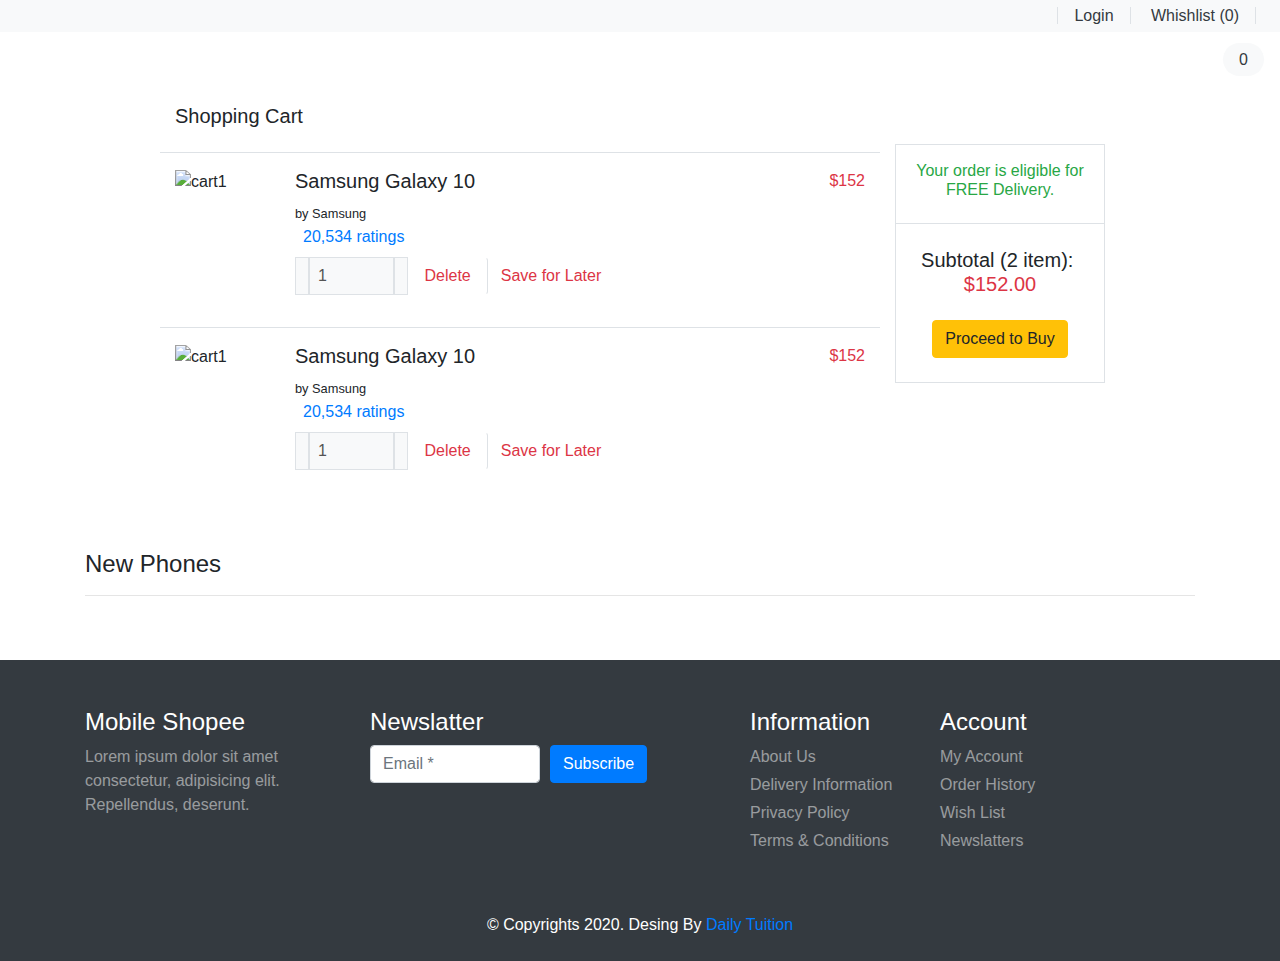
==== HTML Template/cart.html @ 6ded5550 "Test" ====
<!DOCTYPE html>
<html lang="en">
<head>
    <meta charset="UTF-8">
    <meta name="viewport" content="width=device-width, initial-scale=1.0">
    <title>Mobile Shopee</title>

    <!-- Bootstrap CDN -->
    <link rel="stylesheet" href="https://stackpath.bootstrapcdn.com/bootstrap/4.4.1/css/bootstrap.min.css" integrity="sha384-Vkoo8x4CGsO3+Hhxv8T/Q5PaXtkKtu6ug5TOeNV6gBiFeWPGFN9MuhOf23Q9Ifjh" crossorigin="anonymous">

    <!-- Owl-carousel CDN -->
    <link rel="stylesheet" href="https://cdnjs.cloudflare.com/ajax/libs/OwlCarousel2/2.3.4/assets/owl.carousel.min.css" integrity="sha256-UhQQ4fxEeABh4JrcmAJ1+16id/1dnlOEVCFOxDef9Lw=" crossorigin="anonymous" />
    <link rel="stylesheet" href="https://cdnjs.cloudflare.com/ajax/libs/OwlCarousel2/2.3.4/assets/owl.theme.default.min.css" integrity="sha256-kksNxjDRxd/5+jGurZUJd1sdR2v+ClrCl3svESBaJqw=" crossorigin="anonymous" />

    <!-- font awesome icons -->
    <link rel="stylesheet" href="https://cdnjs.cloudflare.com/ajax/libs/font-awesome/5.13.0/css/all.min.css" integrity="sha256-h20CPZ0QyXlBuAw7A+KluUYx/3pK+c7lYEpqLTlxjYQ=" crossorigin="anonymous" />

    <!-- Custom CSS file -->
    <link rel="stylesheet" href="style.css">
</head>
<body>

    <!-- start #header -->
        <header id="header">
            <div class="strip d-flex justify-content-between px-4 py-1 bg-light">
                <p class="font-rale font-size-12 text-black-50 m-0"></p>
                <div class="font-rale font-size-14">
                    <a href="#" class="px-3 border-right border-left text-dark">Login</a>
                    <a href="#" class="px-3 border-right text-dark">Whishlist (0)</a>
                </div>
            </div>

            <!-- Primary Navigation -->
            <nav class="navbar navbar-expand-lg navbar-dark color-second-bg">
                <a class="navbar-brand" href="#">Mobile Shopee</a>
                <button class="navbar-toggler" type="button" data-toggle="collapse" data-target="#navbarNav" aria-controls="navbarNav" aria-expanded="false" aria-label="Toggle navigation">
                  <span class="navbar-toggler-icon"></span>
                </button>
                <div class="collapse navbar-collapse" id="navbarNav">
                  <ul class="navbar-nav m-auto font-rubik">
                    <li class="nav-item active">
                      <a class="nav-link" href="#">On Sale</a>
                    </li>
                    <li class="nav-item">
                      <a class="nav-link" href="#">Category</a>
                    </li>
                    <li class="nav-item">
                      <a class="nav-link" href="#">Products <i class="fas fa-chevron-down"></i></a>
                    </li>
                    <li class="nav-item">
                        <a class="nav-link" href="#">Blog</a>
                      </li>
                      <li class="nav-item">
                        <a class="nav-link" href="#">Category <i class="fas fa-chevron-down"></i></a>
                      </li>
                      <li class="nav-item">
                        <a class="nav-link" href="#">Coming Soon</a>
                      </li>
                  </ul>
                  <form action="#" class="font-size-14 font-rale">
                      <a href="#" class="py-2 rounded-pill color-primary-bg">
                        <span class="font-size-16 px-2 text-white"><i class="fas fa-shopping-cart"></i></span>
                        <span class="px-3 py-2 rounded-pill text-dark bg-light">0</span>
                      </a>
                  </form>
                </div>
              </nav>
               <!-- !Primary Navigation -->

        </header>
    <!-- !start #header -->

    <!-- start #main-site -->
        <main id="main-site">

            <!-- Shopping cart section  -->
                <section id="cart" class="py-3">
                    <div class="container-fluid w-75">
                        <h5 class="font-baloo font-size-20">Shopping Cart</h5>

                        <!--  shopping cart items   -->
                            <div class="row">
                                <div class="col-sm-9">
                                    <!-- cart item -->
                                        <div class="row border-top py-3 mt-3">
                                            <div class="col-sm-2">
                                                <img src="../assets/products/1.png" style="height: 120px;" alt="cart1" class="img-fluid">
                                            </div>
                                            <div class="col-sm-8">
                                                <h5 class="font-baloo font-size-20">Samsung Galaxy 10</h5>
                                                <small>by Samsung</small>
                                                <!-- product rating -->
                                                <div class="d-flex">
                                                    <div class="rating text-warning font-size-12">
                                                        <span><i class="fas fa-star"></i></span>
                                                        <span><i class="fas fa-star"></i></span>
                                                        <span><i class="fas fa-star"></i></span>
                                                        <span><i class="fas fa-star"></i></span>
                                                        <span><i class="far fa-star"></i></span>
                                                      </div>
                                                      <a href="#" class="px-2 font-rale font-size-14">20,534 ratings</a>
                                                </div>
                                                <!--  !product rating-->

                                                <!-- product qty -->
                                                    <div class="qty d-flex pt-2">
                                                        <div class="d-flex font-rale w-25">
                                                            <button class="qty-up border bg-light" data-id="pro1"><i class="fas fa-angle-up"></i></button>
                                                            <input type="text" data-id="pro1" class="qty_input border px-2 w-100 bg-light" disabled value="1" placeholder="1">
                                                            <button data-id="pro1" class="qty-down border bg-light"><i class="fas fa-angle-down"></i></button>
                                                        </div>
                                                        <button type="submit" class="btn font-baloo text-danger px-3 border-right">Delete</button>
                                                        <button type="submit" class="btn font-baloo text-danger">Save for Later</button>
                                                    </div>
                                                <!-- !product qty -->

                                            </div>

                                            <div class="col-sm-2 text-right">
                                                <div class="font-size-20 text-danger font-baloo">
                                                    $<span class="product_price">152</span>
                                                </div>
                                            </div>
                                        </div>
                                    <!-- !cart item -->
                                    <!-- cart item -->
                                    <div class="row border-top py-3 mt-3">
                                        <div class="col-sm-2">
                                            <img src="../assets/products/2.png" style="height: 120px;" alt="cart1" class="img-fluid">
                                        </div>
                                        <div class="col-sm-8">
                                            <h5 class="font-baloo font-size-20">Samsung Galaxy 10</h5>
                                            <small>by Samsung</small>
                                            <!-- product rating -->
                                            <div class="d-flex">
                                                <div class="rating text-warning font-size-12">
                                                    <span><i class="fas fa-star"></i></span>
                                                    <span><i class="fas fa-star"></i></span>
                                                    <span><i class="fas fa-star"></i></span>
                                                    <span><i class="fas fa-star"></i></span>
                                                    <span><i class="far fa-star"></i></span>
                                                  </div>
                                                  <a href="#" class="px-2 font-rale font-size-14">20,534 ratings</a>
                                            </div>
                                            <!--  !product rating-->

                                            <!-- product qty -->
                                                <div class="qty d-flex pt-2">
                                                    <div class="d-flex font-rale w-25">
                                                        <button class="qty-up border bg-light"><i class="fas fa-angle-up"></i></button>
                                                        <input type="text" data-id="pro2" class="qty_input border px-2 w-100 bg-light" disabled value="1" placeholder="1">
                                                        <button class="qty-down border bg-light"><i class="fas fa-angle-down"></i></button>
                                                    </div>
                                                    <button type="submit" class="btn font-baloo text-danger px-3 border-right">Delete</button>
                                                    <button type="submit" class="btn font-baloo text-danger">Save for Later</button>
                                                </div>
                                            <!-- !product qty -->

                                        </div>

                                        <div class="col-sm-2 text-right">
                                            <div class="font-size-20 text-danger font-baloo">
                                                $<span class="product_price">152</span>
                                            </div>
                                        </div>
                                    </div>
                                <!-- !cart item -->
                                </div>
                                <!-- subtotal section-->
                                <div class="col-sm-3">
                                    <div class="sub-total border text-center mt-2">
                                        <h6 class="font-size-12 font-rale text-success py-3"><i class="fas fa-check"></i> Your order is eligible for FREE Delivery.</h6>
                                        <div class="border-top py-4">
                                            <h5 class="font-baloo font-size-20">Subtotal (2 item):&nbsp; <span class="text-danger">$<span class="text-danger" id="deal-price">152.00</span> </span> </h5>
                                            <button type="submit" class="btn btn-warning mt-3">Proceed to Buy</button>
                                        </div>
                                    </div>
                                </div>
                                <!-- !subtotal section-->
                            </div>
                        <!--  !shopping cart items   -->
                    </div>
                </section>
            <!-- !Shopping cart section  -->

              <!-- New Phones -->
              <section id="new-phones">
                <div class="container py-5">
                  <h4 class="font-rubik font-size-20">New Phones</h4>
                  <hr>

                        <!-- owl carousel -->
                        <div class="owl-carousel owl-theme">
                          <div class="item py-2 bg-light">
                            <div class="product font-rale">
                              <a href="#"><img src="../assets/products/1.png" alt="product1" class="img-fluid"></a>
                              <div class="text-center">
                                <h6>Samsung Galaxy 10</h6>
                                <div class="rating text-warning font-size-12">
                                  <span><i class="fas fa-star"></i></span>
                                  <span><i class="fas fa-star"></i></span>
                                  <span><i class="fas fa-star"></i></span>
                                  <span><i class="fas fa-star"></i></span>
                                  <span><i class="far fa-star"></i></span>
                                </div>
                                <div class="price py-2">
                                  <span>$152</span>
                                </div>
                                <button type="submit" class="btn btn-warning font-size-12">Add to Cart</button>
                              </div>
                            </div>
                          </div>
                          <div class="item py-2 bg-light">
                            <div class="product font-rale">
                              <a href="#"><img src="../assets/products/2.png" alt="product1" class="img-fluid"></a>
                              <div class="text-center">
                                <h6>Readme Note 7</h6>
                                <div class="rating text-warning font-size-12">
                                  <span><i class="fas fa-star"></i></span>
                                  <span><i class="fas fa-star"></i></span>
                                  <span><i class="fas fa-star"></i></span>
                                  <span><i class="fas fa-star"></i></span>
                                  <span><i class="far fa-star"></i></span>
                                </div>
                                <div class="price py-2">
                                  <span>$152</span>
                                </div>
                                <button type="submit" class="btn btn-warning font-size-12">Add to Cart</button>
                              </div>
                            </div>
                          </div>
                          <div class="item py-2 bg-light">
                            <div class="product font-rale">
                              <a href="#"><img src="../assets/products/3.png" alt="product1" class="img-fluid"></a>
                              <div class="text-center">
                                <h6>Readme Note 7</h6>
                                <div class="rating text-warning font-size-12">
                                  <span><i class="fas fa-star"></i></span>
                                  <span><i class="fas fa-star"></i></span>
                                  <span><i class="fas fa-star"></i></span>
                                  <span><i class="fas fa-star"></i></span>
                                  <span><i class="far fa-star"></i></span>
                                </div>
                                <div class="price py-2">
                                  <span>$152</span>
                                </div>
                                <button type="submit" class="btn btn-warning font-size-12">Add to Cart</button>
                              </div>
                            </div>
                          </div>
                          <div class="item py-2 bg-light">
                            <div class="product font-rale">
                              <a href="#"><img src="../assets/products/6.png" alt="product1" class="img-fluid"></a>
                              <div class="text-center">
                                <h6>Samsung Galaxy 10</h6>
                                <div class="rating text-warning font-size-12">
                                  <span><i class="fas fa-star"></i></span>
                                  <span><i class="fas fa-star"></i></span>
                                  <span><i class="fas fa-star"></i></span>
                                  <span><i class="fas fa-star"></i></span>
                                  <span><i class="far fa-star"></i></span>
                                </div>
                                <div class="price py-2">
                                  <span>$152</span>
                                </div>
                                <button type="submit" class="btn btn-warning font-size-12">Add to Cart</button>
                              </div>
                            </div>
                          </div>
                          <div class="item py-2 bg-light">
                            <div class="product font-rale">
                              <a href="#"><img src="../assets/products/1.png" alt="product1" class="img-fluid"></a>
                              <div class="text-center">
                                <h6>Readme Note 7</h6>
                                <div class="rating text-warning font-size-12">
                                  <span><i class="fas fa-star"></i></span>
                                  <span><i class="fas fa-star"></i></span>
                                  <span><i class="fas fa-star"></i></span>
                                  <span><i class="fas fa-star"></i></span>
                                  <span><i class="far fa-star"></i></span>
                                </div>
                                <div class="price py-2">
                                  <span>$152</span>
                                </div>
                                <button type="submit" class="btn btn-warning font-size-12">Add to Cart</button>
                              </div>
                            </div>
                          </div>
                          <div class="item py-2 bg-light">
                            <div class="product font-rale">
                              <div class="d-flex flex-column">
                                <a href="#"><img src="../assets/products/1.png" class="img-fluid" alt="pro1"></a>
                                <div class="text-center">
                                  <h6>Readme Note 7</h6>
                                  <div class="rating text-warning font-size-12">
                                    <span><i class="fas fa-star"></i></span>
                                    <span><i class="fas fa-star"></i></span>
                                    <span><i class="fas fa-star"></i></span>
                                    <span><i class="fas fa-star"></i></span>
                                    <span><i class="far fa-star"></i></span>
                                  </div>
                                  <div class="price py-2">
                                    <span>$122</span>
                                  </div>
                                  <button type="submit" class="btn btn-warning font-size-12">Add to Cart</button>
                                </div>
                              </div>
                            </div>
                          </div>
                          <div class="item py-2 bg-light">
                            <div class="product font-rale">
                              <div class="d-flex flex-column">
                                <a href="#"><img src="../assets/products/2.png" class="img-fluid" alt="pro1"></a>
                                <div class="text-center">
                                  <h6>Readme Note 7</h6>
                                  <div class="rating text-warning font-size-12">
                                    <span><i class="fas fa-star"></i></span>
                                    <span><i class="fas fa-star"></i></span>
                                    <span><i class="fas fa-star"></i></span>
                                    <span><i class="fas fa-star"></i></span>
                                    <span><i class="far fa-star"></i></span>
                                  </div>
                                  <div class="price py-2">
                                    <span>$122</span>
                                  </div>
                                  <button type="submit" class="btn btn-warning font-size-12">Add to Cart</button>
                                </div>
                              </div>
                            </div>
                          </div>
                        </div>
                      <!-- !owl carousel -->

                </div>
              </section>
              <!-- !New Phones -->

        </main>
    <!-- !start #main-site -->

    <!-- start #footer -->
        <footer id="footer" class="bg-dark text-white py-5">
          <div class="container">
            <div class="row">
              <div class="col-lg-3 col-12">
                <h4 class="font-rubik font-size-20">Mobile Shopee</h4>
                <p class="font-size-14 font-rale text-white-50">Lorem ipsum dolor sit amet consectetur, adipisicing elit. Repellendus, deserunt.</p>
              </div>
              <div class="col-lg-4 col-12">
                <h4 class="font-rubik font-size-20">Newslatter</h4>
                <form class="form-row">
                  <div class="col">
                    <input type="text" class="form-control" placeholder="Email *">
                  </div>
                  <div class="col">
                    <button type="submit" class="btn btn-primary mb-2">Subscribe</button>
                  </div>
                </form>
              </div>
              <div class="col-lg-2 col-12">
                <h4 class="font-rubik font-size-20">Information</h4>
                <div class="d-flex flex-column flex-wrap">
                  <a href="#" class="font-rale font-size-14 text-white-50 pb-1">About Us</a>
                  <a href="#" class="font-rale font-size-14 text-white-50 pb-1">Delivery Information</a>
                  <a href="#" class="font-rale font-size-14 text-white-50 pb-1">Privacy Policy</a>
                  <a href="#" class="font-rale font-size-14 text-white-50 pb-1">Terms & Conditions</a>
                </div>
              </div>
              <div class="col-lg-2 col-12">
                <h4 class="font-rubik font-size-20">Account</h4>
                <div class="d-flex flex-column flex-wrap">
                  <a href="#" class="font-rale font-size-14 text-white-50 pb-1">My Account</a>
                  <a href="#" class="font-rale font-size-14 text-white-50 pb-1">Order History</a>
                  <a href="#" class="font-rale font-size-14 text-white-50 pb-1">Wish List</a>
                  <a href="#" class="font-rale font-size-14 text-white-50 pb-1">Newslatters</a>
                </div>
              </div>
            </div>
          </div>
        </footer>
        <div class="copyright text-center bg-dark text-white py-2">
          <p class="font-rale font-size-14">&copy; Copyrights 2020. Desing By <a href="#" class="color-second">Daily Tuition</a></p>
        </div>
    <!-- !start #footer -->

    <script src="https://code.jquery.com/jquery-3.4.1.slim.min.js" integrity="sha384-J6qa4849blE2+poT4WnyKhv5vZF5SrPo0iEjwBvKU7imGFAV0wwj1yYfoRSJoZ+n" crossorigin="anonymous"></script>
    <script src="https://cdn.jsdelivr.net/npm/popper.js@1.16.0/dist/umd/popper.min.js" integrity="sha384-Q6E9RHvbIyZFJoft+2mJbHaEWldlvI9IOYy5n3zV9zzTtmI3UksdQRVvoxMfooAo" crossorigin="anonymous"></script>
    <script src="https://stackpath.bootstrapcdn.com/bootstrap/4.4.1/js/bootstrap.min.js" integrity="sha384-wfSDF2E50Y2D1uUdj0O3uMBJnjuUD4Ih7YwaYd1iqfktj0Uod8GCExl3Og8ifwB6" crossorigin="anonymous"></script>

    <!-- Owl Carousel Js file -->
    <script src="https://cdnjs.cloudflare.com/ajax/libs/OwlCarousel2/2.3.4/owl.carousel.min.js" integrity="sha256-pTxD+DSzIwmwhOqTFN+DB+nHjO4iAsbgfyFq5K5bcE0=" crossorigin="anonymous"></script>

    <!--  isotope plugin cdn  -->
    <script src="https://cdnjs.cloudflare.com/ajax/libs/jquery.isotope/3.0.6/isotope.pkgd.min.js" integrity="sha256-CBrpuqrMhXwcLLUd5tvQ4euBHCdh7wGlDfNz8vbu/iI=" crossorigin="anonymous"></script>

    <!-- Custom Javascript -->
    <script src="index.js"></script>
</body>
</html>
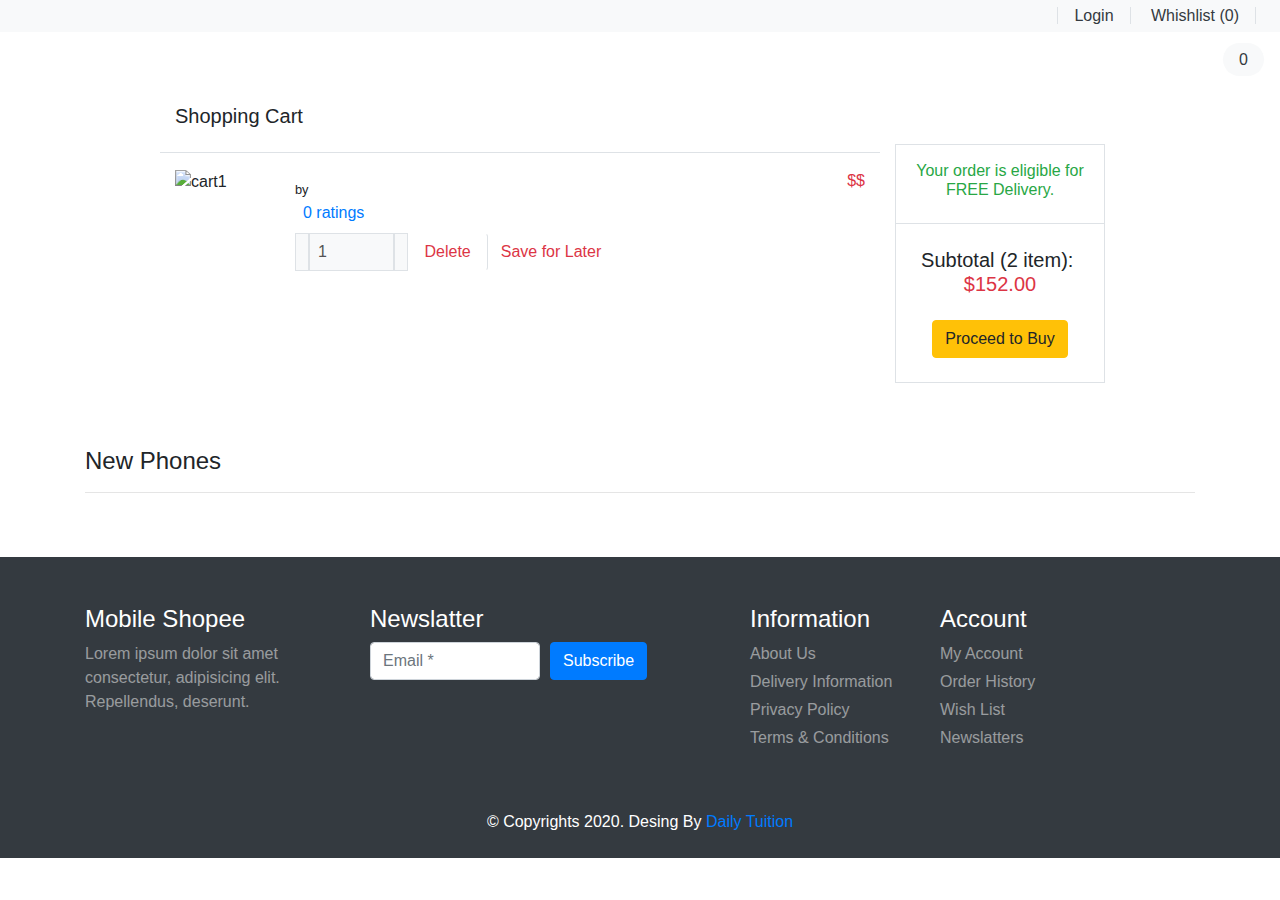
==== commit 78f7bf92: "Update cart.html" ====
--- a/HTML Template/cart.html
+++ b/HTML Template/cart.html
@@ -82,13 +82,13 @@
                             <div class="row">
                                 <div class="col-sm-9">
                                     <!-- cart item -->
-                                        <div class="row border-top py-3 mt-3">
+                                      <div class="row border-top py-3 mt-3">
                                             <div class="col-sm-2">
                                                 <img src="../assets/products/1.png" style="height: 120px;" alt="cart1" class="img-fluid">
                                             </div>
                                             <div class="col-sm-8">
-                                                <h5 class="font-baloo font-size-20">Samsung Galaxy 10</h5>
-                                                <small>by Samsung</small>
+                                                <h5 class="font-baloo font-size-20"></h5>
+                                                <small>by</small>
                                                 <!-- product rating -->
                                                 <div class="d-flex">
                                                     <div class="rating text-warning font-size-12">
@@ -98,7 +98,7 @@
                                                         <span><i class="fas fa-star"></i></span>
                                                         <span><i class="far fa-star"></i></span>
                                                       </div>
-                                                      <a href="#" class="px-2 font-rale font-size-14">20,534 ratings</a>
+                                                      <a href="#" class="px-2 font-rale font-size-14">0 ratings</a>
                                                 </div>
                                                 <!--  !product rating-->
 
@@ -118,52 +118,13 @@
 
                                             <div class="col-sm-2 text-right">
                                                 <div class="font-size-20 text-danger font-baloo">
-                                                    $<span class="product_price">152</span>
+                                                    $<span class="product_price">$</span>
                                                 </div>
                                             </div>
                                         </div>
                                     <!-- !cart item -->
                                     <!-- cart item -->
-                                    <div class="row border-top py-3 mt-3">
-                                        <div class="col-sm-2">
-                                            <img src="../assets/products/2.png" style="height: 120px;" alt="cart1" class="img-fluid">
-                                        </div>
-                                        <div class="col-sm-8">
-                                            <h5 class="font-baloo font-size-20">Samsung Galaxy 10</h5>
-                                            <small>by Samsung</small>
-                                            <!-- product rating -->
-                                            <div class="d-flex">
-                                                <div class="rating text-warning font-size-12">
-                                                    <span><i class="fas fa-star"></i></span>
-                                                    <span><i class="fas fa-star"></i></span>
-                                                    <span><i class="fas fa-star"></i></span>
-                                                    <span><i class="fas fa-star"></i></span>
-                                                    <span><i class="far fa-star"></i></span>
-                                                  </div>
-                                                  <a href="#" class="px-2 font-rale font-size-14">20,534 ratings</a>
-                                            </div>
-                                            <!--  !product rating-->
-
-                                            <!-- product qty -->
-                                                <div class="qty d-flex pt-2">
-                                                    <div class="d-flex font-rale w-25">
-                                                        <button class="qty-up border bg-light"><i class="fas fa-angle-up"></i></button>
-                                                        <input type="text" data-id="pro2" class="qty_input border px-2 w-100 bg-light" disabled value="1" placeholder="1">
-                                                        <button class="qty-down border bg-light"><i class="fas fa-angle-down"></i></button>
-                                                    </div>
-                                                    <button type="submit" class="btn font-baloo text-danger px-3 border-right">Delete</button>
-                                                    <button type="submit" class="btn font-baloo text-danger">Save for Later</button>
-                                                </div>
-                                            <!-- !product qty -->
-
-                                        </div>
-
-                                        <div class="col-sm-2 text-right">
-                                            <div class="font-size-20 text-danger font-baloo">
-                                                $<span class="product_price">152</span>
-                                            </div>
-                                        </div>
-                                    </div>
+                                  
                                 <!-- !cart item -->
                                 </div>
                                 <!-- subtotal section-->
@@ -214,7 +175,7 @@
                             <div class="product font-rale">
                               <a href="#"><img src="../assets/products/2.png" alt="product1" class="img-fluid"></a>
                               <div class="text-center">
-                                <h6>Readme Note 7</h6>
+                                <h6>Readme Note 7a</h6>
                                 <div class="rating text-warning font-size-12">
                                   <span><i class="fas fa-star"></i></span>
                                   <span><i class="fas fa-star"></i></span>
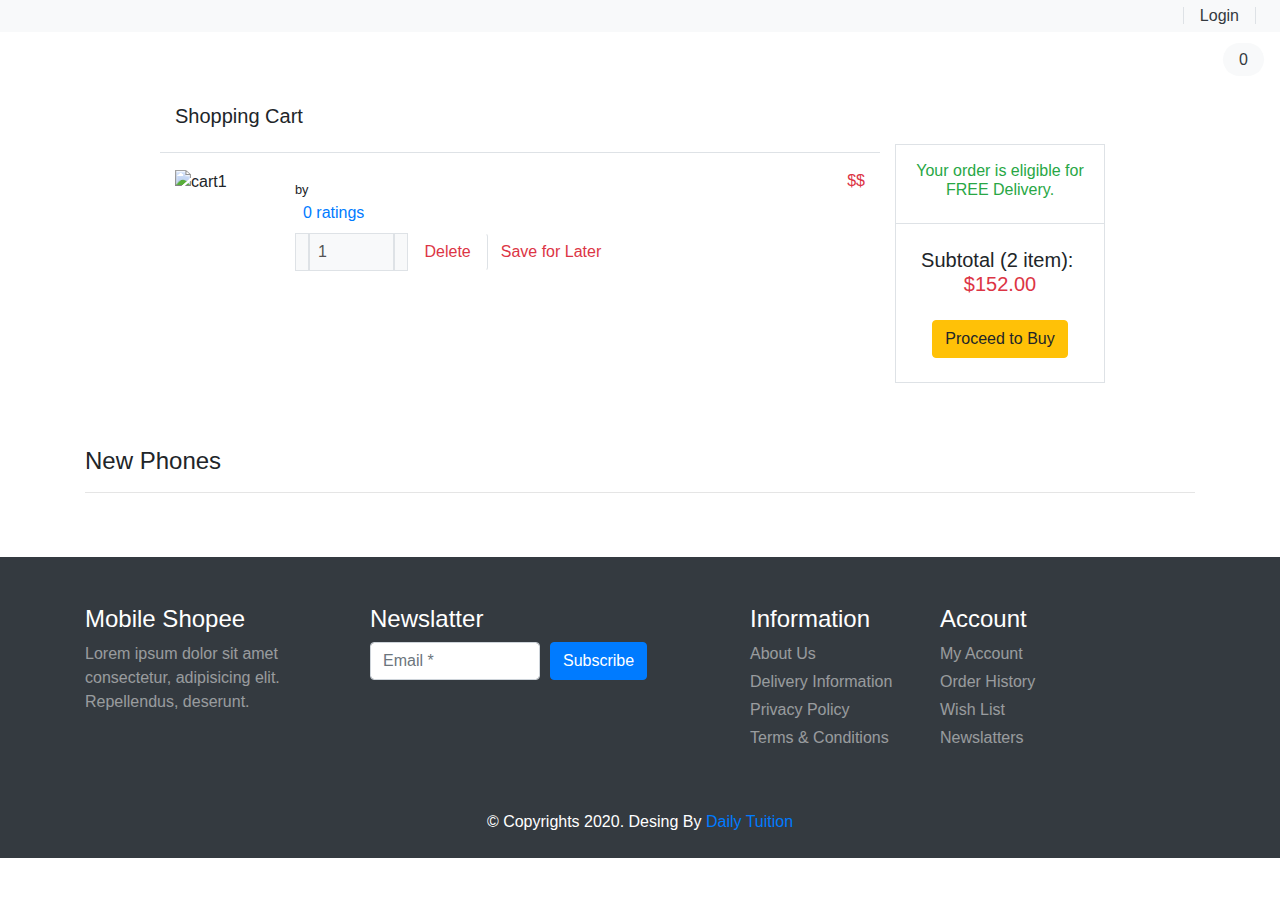
==== commit 6d0b065d: "Change of Product + Login" ====
--- a/HTML Template/cart.html
+++ b/HTML Template/cart.html
@@ -25,8 +25,7 @@
             <div class="strip d-flex justify-content-between px-4 py-1 bg-light">
                 <p class="font-rale font-size-12 text-black-50 m-0"></p>
                 <div class="font-rale font-size-14">
-                    <a href="#" class="px-3 border-right border-left text-dark">Login</a>
-                    <a href="#" class="px-3 border-right text-dark">Whishlist (0)</a>
+                    <a href="login.html" class="px-3 border-right border-left text-dark">Login</a>
                 </div>
             </div>
 
@@ -38,24 +37,9 @@
                 </button>
                 <div class="collapse navbar-collapse" id="navbarNav">
                   <ul class="navbar-nav m-auto font-rubik">
-                    <li class="nav-item active">
-                      <a class="nav-link" href="#">On Sale</a>
+                    <li class="nav-item">
+                      <a class="nav-link" href="index.html">Products</a>
                     </li>
-                    <li class="nav-item">
-                      <a class="nav-link" href="#">Category</a>
-                    </li>
-                    <li class="nav-item">
-                      <a class="nav-link" href="#">Products <i class="fas fa-chevron-down"></i></a>
-                    </li>
-                    <li class="nav-item">
-                        <a class="nav-link" href="#">Blog</a>
-                      </li>
-                      <li class="nav-item">
-                        <a class="nav-link" href="#">Category <i class="fas fa-chevron-down"></i></a>
-                      </li>
-                      <li class="nav-item">
-                        <a class="nav-link" href="#">Coming Soon</a>
-                      </li>
                   </ul>
                   <form action="#" class="font-size-14 font-rale">
                       <a href="#" class="py-2 rounded-pill color-primary-bg">
